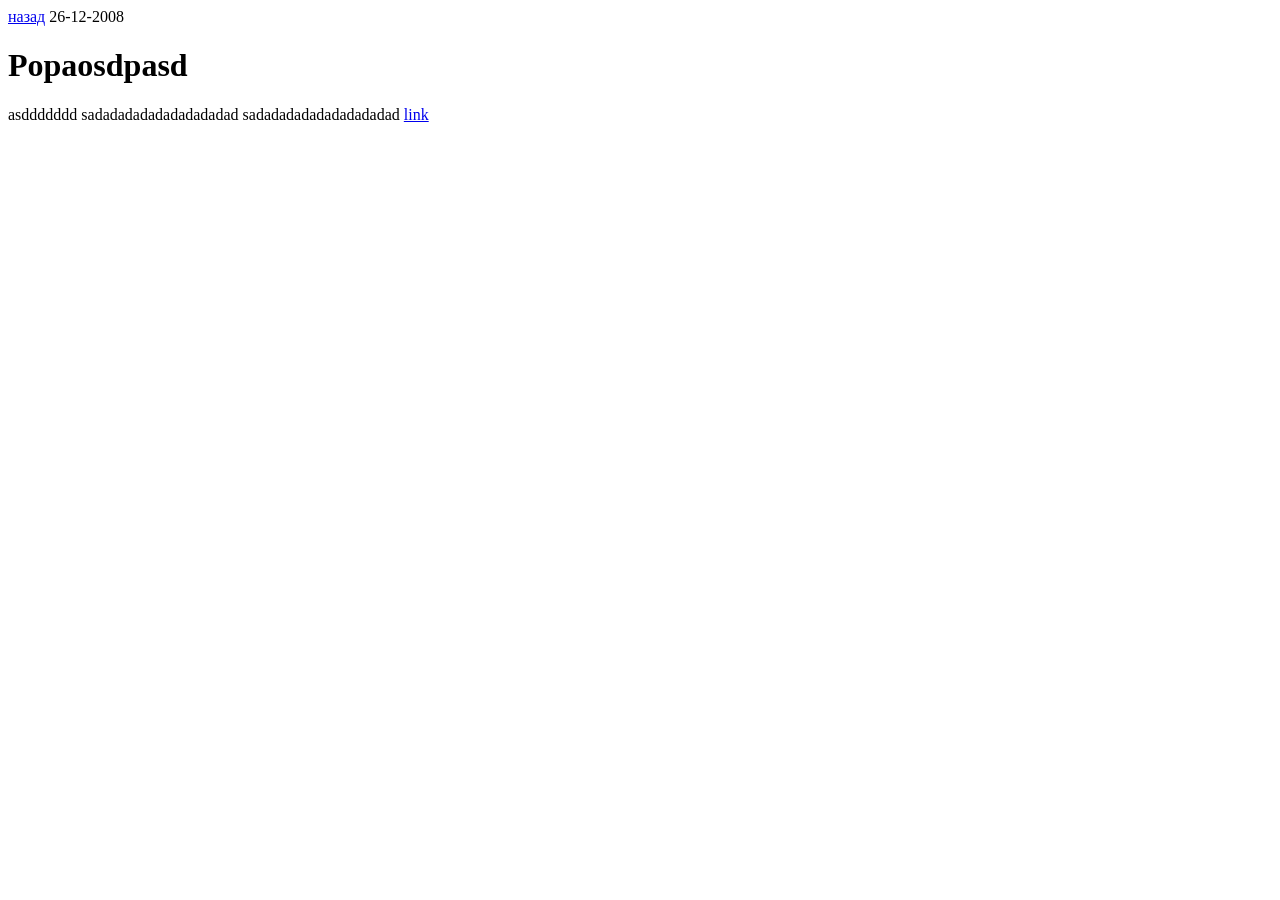
==== builded/index.html @ d6b6ec64 "Fix meta parsing" ====
<!DOCTYPE html>
<html lang="en">
<head>
    <meta charset="UTF-8">
    <meta name="viewport" content="width=device-width, initial-scale=1.0">
    <title>asdd</title>
</head>
<body>
    
        <div>
            <a href="javascript:history.back()">назад</a>
            <span>26-12-2008</span>
        </div>
    
    <div>
        <h1 id="popaosdpasd">Popaosdpasd</h1>

<p>asddddddd
sadadadadadadadadadad
sadadadadadadadadadad
<a href="pages/popa.html" target="_blank">link</a></p>

    </div>
</body>
</html>
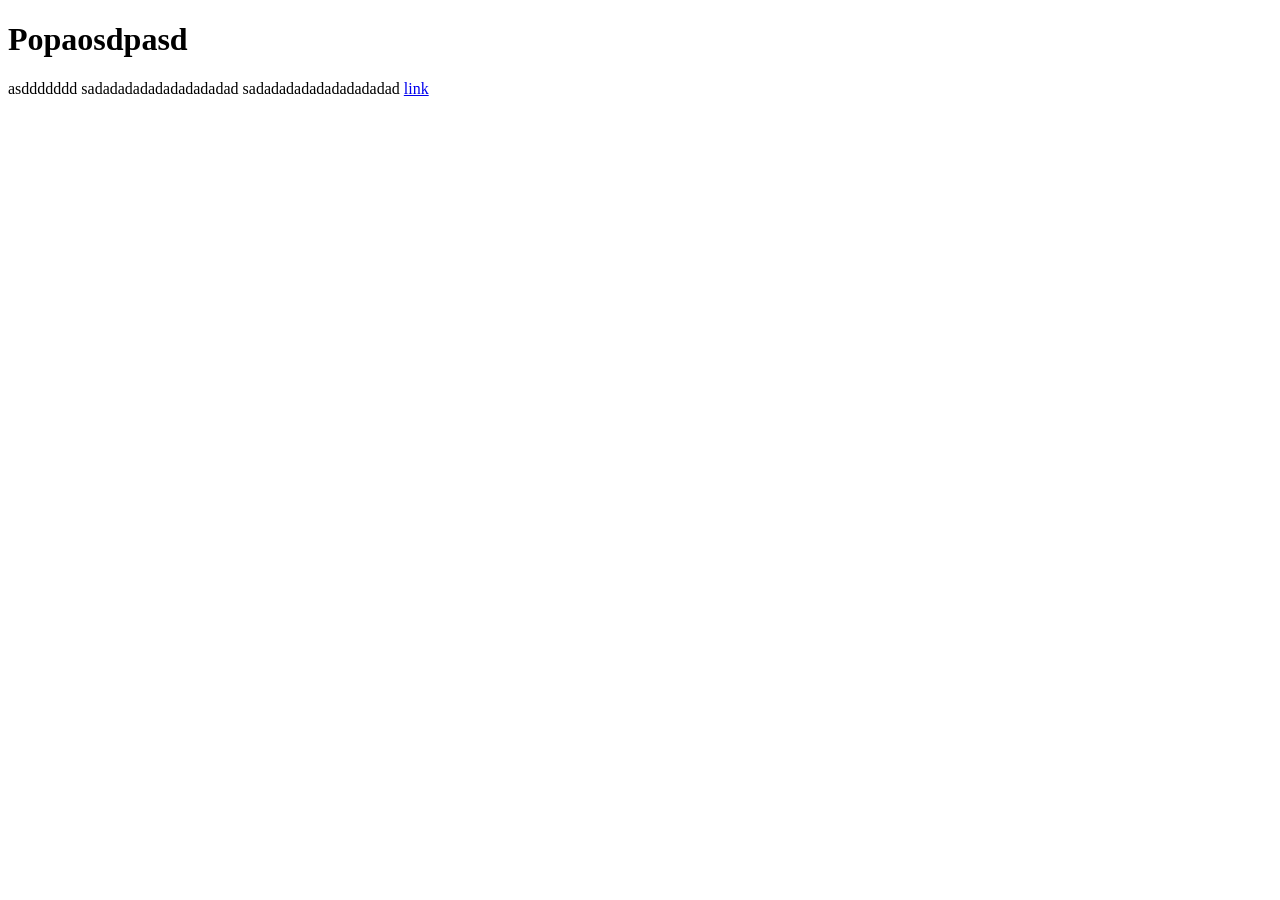
==== commit 825319eb: "Merge branch 'main' of https://github.com/sergeyreshetnyakov/static-blog-generator" ====
--- a/builded/index.html
+++ b/builded/index.html
@@ -4,14 +4,9 @@
     <meta charset="UTF-8">
     <meta name="viewport" content="width=device-width, initial-scale=1.0">
     <title>asdd</title>
+    <link rel="stylesheet" href="/style.css">
 </head>
 <body>
-    
-        <div>
-            <a href="javascript:history.back()">назад</a>
-            <span>26-12-2008</span>
-        </div>
-    
     <div>
         <h1 id="popaosdpasd">Popaosdpasd</h1>
 
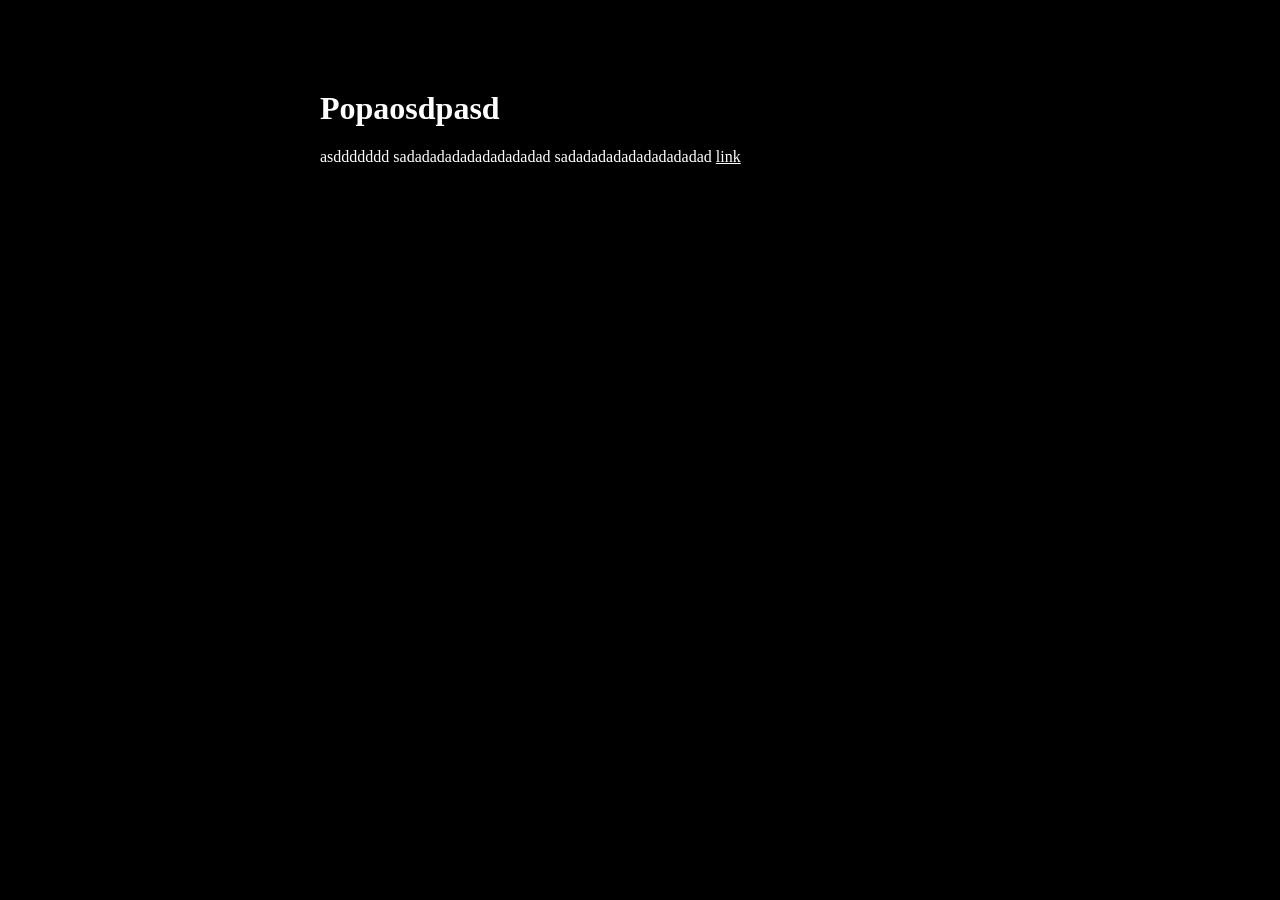
==== commit 31cddfe1: "Fix meta type" ====
--- a/builded/index.html
+++ b/builded/index.html
@@ -4,10 +4,10 @@
     <meta charset="UTF-8">
     <meta name="viewport" content="width=device-width, initial-scale=1.0">
     <title>asdd</title>
-    <link rel="stylesheet" href="/style.css">
+    <link rel="stylesheet" href="style.css">
 </head>
 <body>
-    <div>
+    <div class="content">
         <h1 id="popaosdpasd">Popaosdpasd</h1>
 
 <p>asddddddd
--- a/builded/style.css
+++ b/builded/style.css
@@ -0,0 +1,31 @@
+@import url('https://fonts.googleapis.com/css2?family=Noto+Serif:ital,wght@0,100..900;1,100..900&display=swap');
+
+body {
+    background-color: black;
+    font-family: "Noto Serif", serif;
+    font-optical-sizing: auto;
+    margin-top: 10vh;
+    margin-left: 25vw;
+    margin-right: 25vw;
+    margin-bottom: 10vh;
+}
+
+a {
+    font-weight: 500;
+    color: white
+}
+
+span {
+    color: white;
+}
+
+.content {
+    color: white;
+    margin-top: 5vh;
+}
+
+header {
+    display: flex;
+    justify-content: space-between;
+    margin-bottom: 2vh;
+}
